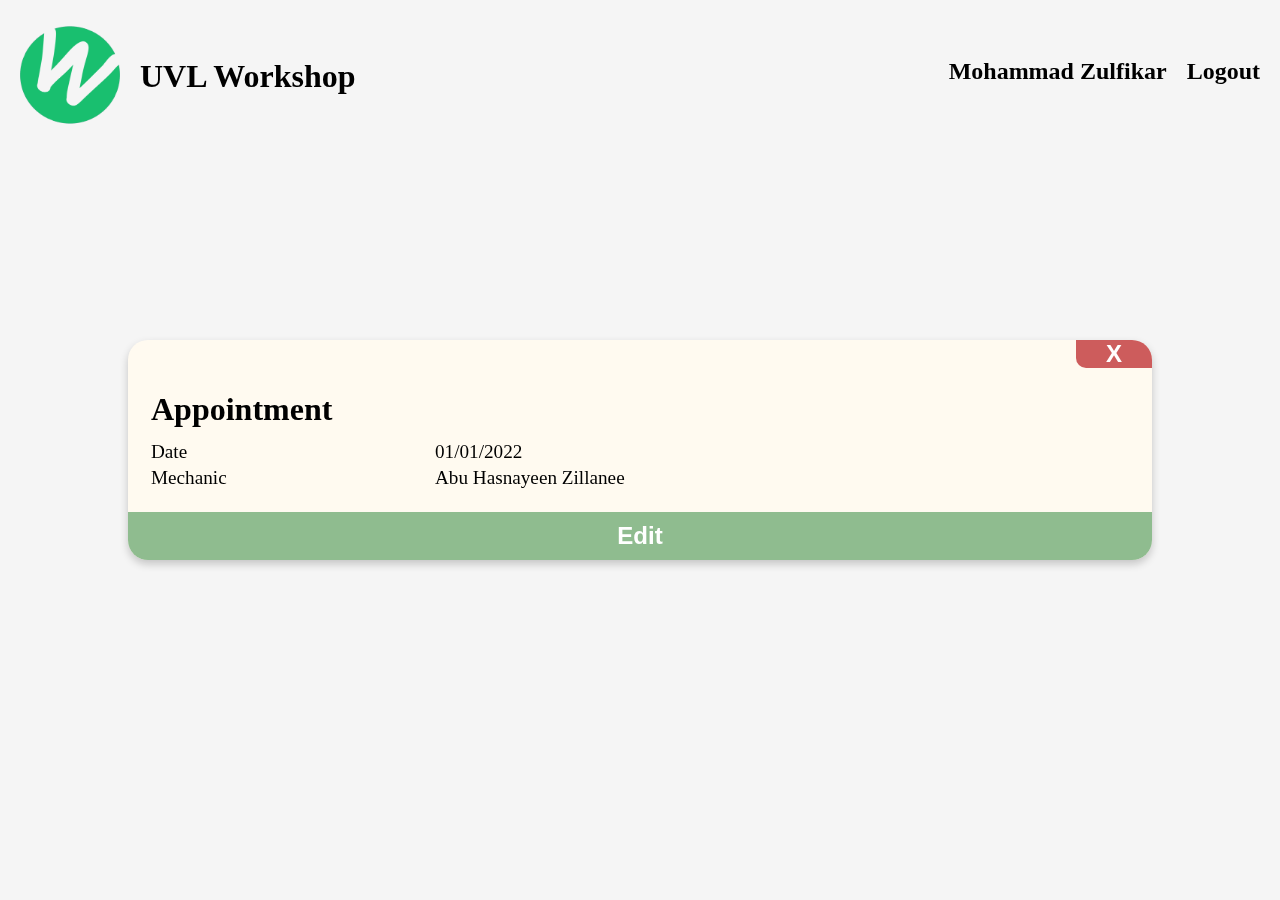
==== .idea/index.html @ 39923811 "Initial commit" ====
<!DOCTYPE html>
<html lang="en">
<head>
    <meta charset="UTF-8">
    <title>Home | UVL Workshop</title>
    <link rel="icon" href="logo.ico" sizes="16x16">
    <link rel="stylesheet" href="style.css">
    <link rel="stylesheet" href="index.css">
</head>
<body>

    <div class="main-container">

        <div class="navbar">
            <ul>
                <li>
                    <div class="logo" onclick="home()">
                        <img class="logo-pic" src="logo.png" alt="Logo of UVL Workshop">
                        <h1>UVL Workshop</h1>
                    </div>
                </li>
                <li><a href="" >Mohammad Zulfikar</a></li>
                <li><a href="login.html">Logout</a></li>
            </ul>
        </div>

        <div class="container">
            <div class="appointment-container">
                <button type="button" class="btn-delete" onclick="edit()">X</button>
                <table>
                    <thead>
                        <tr>
                            <td colspan="2">Appointment</td>
                        </tr>
                    </thead>
                    <tbody>
                    <tr>
                        <td class="appoint-labl">Date</td>
                        <td class="appoint-val" id="txt-appoint-date">01/01/2022</td>
                    </tr>
                    <tr>
                        <td class="appoint-labl">Mechanic</td>
                        <td class="appoint-val" id="txt-appoint-date">Abu Hasnayeen Zillanee</td>
                    </tr>
                    </tbody>
                </table>
                <button type="button" class="btn-edit">Edit</button>
            </div>
        </div>

    </div>


    <script>
        function edit() {
            open("index2.html", "_self");
        }
    </script>

    <script src="common.js"></script>

</body>
</html>
---- .idea/style.css ----
html {
    min-height: 100%;
}

body {
    background: whitesmoke;
    margin: 0;
}

.main-container {
    position: fixed;
    display: flex;
    flex-direction: column;
    width: 100%;
    height: 100%;
}

.logo {
    margin-top: 10px;
    align-self: start;
    display: flex;
    flex-direction: row;
    align-items: center;
    width: 100%;
    z-index: 1;
}

.logo:hover {
    cursor: pointer;
}

.logo-pic {
    width: 100px;
    height: 100px;
    margin-right: 20px;
}

.container {
    margin-top: -142px;
    display: flex;
    justify-content: center;
    align-items: center;
    height: 100%;
}

.navbar {
    /*background: seagreen;*/
    z-index: 1;
}

.navbar ul {
    list-style: none;
    display: flex;
    flex-direction: row;
    align-items: center;
    justify-content: space-between;
    padding: 0 10px;
    /*background: royalblue;*/
}

.navbar ul li {
    margin: 0px 10px;
}

.navbar ul li:first-child {
    /*margin-left: auto;*/
    margin-right: auto;
    /*background: mediumspringgreen;*/
}

.navbar ul li a {
    text-decoration: none;
    color: black;
    font-size: x-large;
    font-weight: bold;
}
---- .idea/index.css ----
.appointment-container {
    width: 80%;
    box-shadow: 0px 4px 8px 0px rgba(0, 0, 0, 0.2);
    border-radius: 20px;
    background: floralwhite;
}

.appointment-container table {
    width: 100%;
    padding: 20px;
}

.appointment-container > .btn-delete {
    float: right;
    background: indianred;
    border-radius: 0 20px 0 10px;
    padding: 0px 30px;
}

.appointment-container > .btn-edit {
    width: 100%;
    padding: 10px 0px;
    background: darkseagreen;
    border-radius: 0px 0px 20px 20px;
}

.appointment-container button {
    border: none;
    font-size: x-large;
    font-weight: bold;
    color: white;
    transition: 0.3s;
}

.appointment-container button:hover {
    cursor: pointer;
}

.appointment-container > .btn-delete:hover {
    background: darkred;
}

.appointment-container > .btn-edit:hover {
    background: seagreen;
}

.appointment-container > .btn-delete:active {
    background: palevioletred;
}

.appointment-container > .btn-edit:active {
    background: mediumseagreen;
}

.appointment-container table tbody tr td {
    font-size: larger;
}

.appointment-container table thead tr td {
    font-size: xx-large;
    font-weight: bold;
    padding-bottom: 10px;
}

.appointment-container p {
    color: darkgray;
    padding: 10px;
    font-size: larger;
    font-weight: bold;
    text-align: center;
}
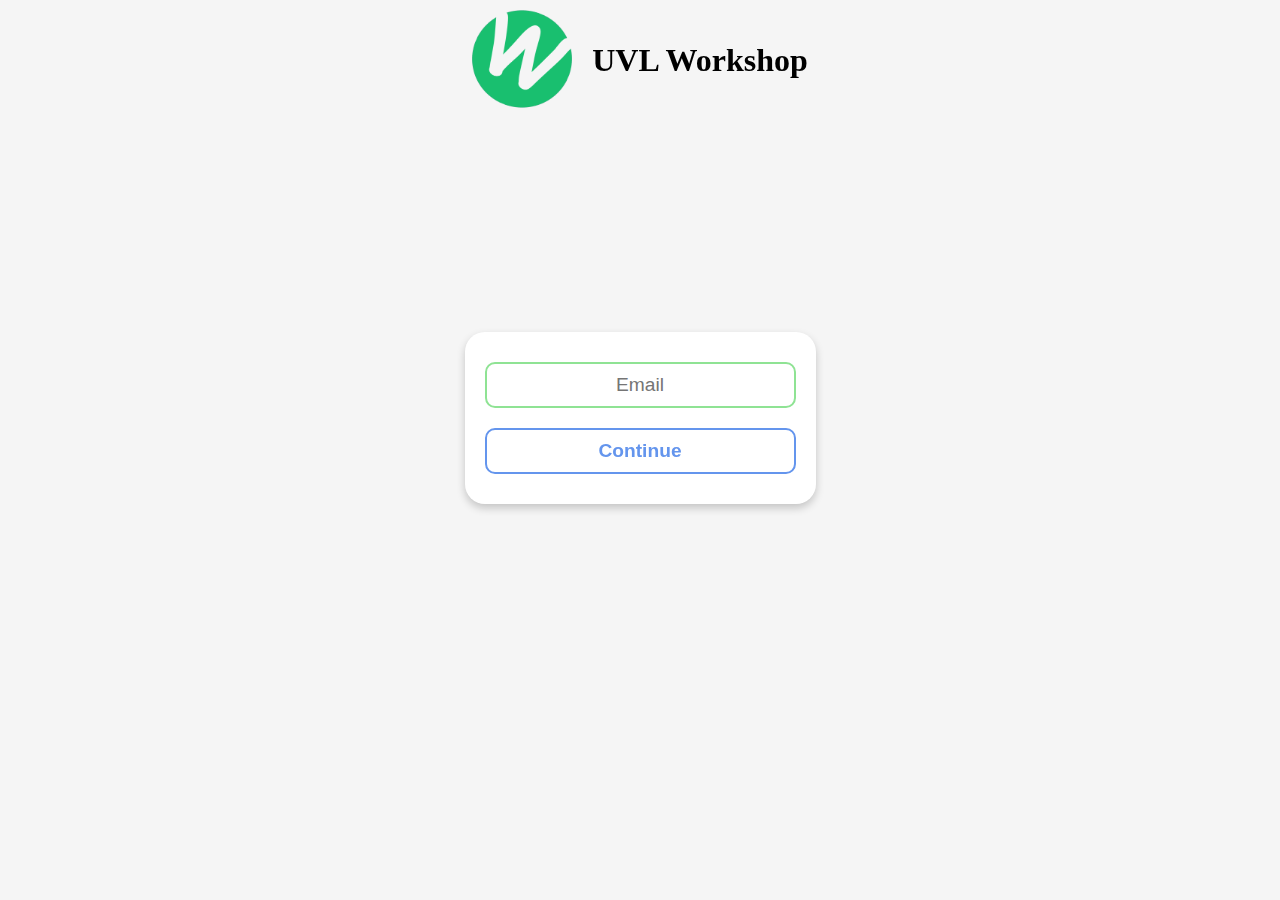
==== commit 237beda1: "Minor bug fixes" ====
--- a/.idea/index.html
+++ b/.idea/index.html
@@ -6,6 +6,7 @@
     <link rel="icon" href="logo.ico" sizes="16x16">
     <link rel="stylesheet" href="style.css">
     <link rel="stylesheet" href="index.css">
+    <script src="verify_login.js"></script>
 </head>
 <body>
 
@@ -19,45 +20,45 @@
                         <h1>UVL Workshop</h1>
                     </div>
                 </li>
-                <li><a href="" >Mohammad Zulfikar</a></li>
+                <li><a href="admin.html" >Mohammad Zulfikar</a></li>
                 <li><a href="login.html">Logout</a></li>
             </ul>
         </div>
 
         <div class="container">
-            <div class="appointment-container">
-                <button type="button" class="btn-delete" onclick="edit()">X</button>
-                <table>
-                    <thead>
+            <div class="sub-container">
+                <div class="appointment-container" id="cont-appt">
+                    <button type="button" class="btn-delete" onclick="delete_appointment()">X</button>
+                    <table>
+                        <thead>
                         <tr>
                             <td colspan="2">Appointment</td>
                         </tr>
-                    </thead>
-                    <tbody>
-                    <tr>
-                        <td class="appoint-labl">Date</td>
-                        <td class="appoint-val" id="txt-appoint-date">01/01/2022</td>
-                    </tr>
-                    <tr>
-                        <td class="appoint-labl">Mechanic</td>
-                        <td class="appoint-val" id="txt-appoint-date">Abu Hasnayeen Zillanee</td>
-                    </tr>
-                    </tbody>
-                </table>
-                <button type="button" class="btn-edit">Edit</button>
+                        </thead>
+                        <tbody>
+                        <tr>
+                            <td class="appoint-labl">Date</td>
+                            <td class="appoint-val" id="txt-appoint-date">01/01/2022</td>
+                        </tr>
+                        <tr>
+                            <td class="appoint-labl">Mechanic</td>
+                            <td class="appoint-val" id="txt-mechanic-name">Abu Hasnayeen Zillanee</td>
+                        </tr>
+                        </tbody>
+                    </table>
+                    <button type="button" class="btn-edit" onclick="openAppointmentForm()">Edit</button>
+                </div>
+                <div class="appointment-container-unavailable" id="cont-appt-empty">
+                    <p>There are no available appointments</p>
+                    <button type="button" class="btn-edit" onclick="openAppointmentForm()">Request for new appointment</button>
+                </div>
             </div>
         </div>
 
     </div>
 
-
-    <script>
-        function edit() {
-            open("index2.html", "_self");
-        }
-    </script>
-
     <script src="common.js"></script>
+    <script src="index.js"></script>
 
 </body>
 </html>--- a/.idea/style.css
+++ b/.idea/style.css
@@ -73,4 +73,9 @@
     color: black;
     font-size: x-large;
     font-weight: bold;
+    transition: 0.3s;
+}
+
+.navbar ul li a:hover {
+    color: mediumseagreen;
 }--- a/.idea/index.css
+++ b/.idea/index.css
@@ -1,8 +1,15 @@
-.appointment-container {
+.sub-container {
     width: 80%;
+    display: flex;
+    flex-direction: column;
+}
+
+.appointment-container,
+.appointment-container-unavailable {
     box-shadow: 0px 4px 8px 0px rgba(0, 0, 0, 0.2);
     border-radius: 20px;
     background: floralwhite;
+    display: none;
 }
 
 .appointment-container table {
@@ -10,21 +17,21 @@
     padding: 20px;
 }
 
-.appointment-container > .btn-delete {
+.btn-delete {
     float: right;
     background: indianred;
     border-radius: 0 20px 0 10px;
     padding: 0px 30px;
 }
 
-.appointment-container > .btn-edit {
+.btn-edit {
     width: 100%;
     padding: 10px 0px;
     background: darkseagreen;
     border-radius: 0px 0px 20px 20px;
 }
 
-.appointment-container button {
+button {
     border: none;
     font-size: x-large;
     font-weight: bold;
@@ -32,23 +39,23 @@
     transition: 0.3s;
 }
 
-.appointment-container button:hover {
+button:hover {
     cursor: pointer;
 }
 
-.appointment-container > .btn-delete:hover {
+.btn-delete:hover {
     background: darkred;
 }
 
-.appointment-container > .btn-edit:hover {
+.btn-edit:hover {
     background: seagreen;
 }
 
-.appointment-container > .btn-delete:active {
+.btn-delete:active {
     background: palevioletred;
 }
 
-.appointment-container > .btn-edit:active {
+.btn-edit:active {
     background: mediumseagreen;
 }
 
@@ -62,7 +69,7 @@
     padding-bottom: 10px;
 }
 
-.appointment-container p {
+.appointment-container-unavailable p {
     color: darkgray;
     padding: 10px;
     font-size: larger;
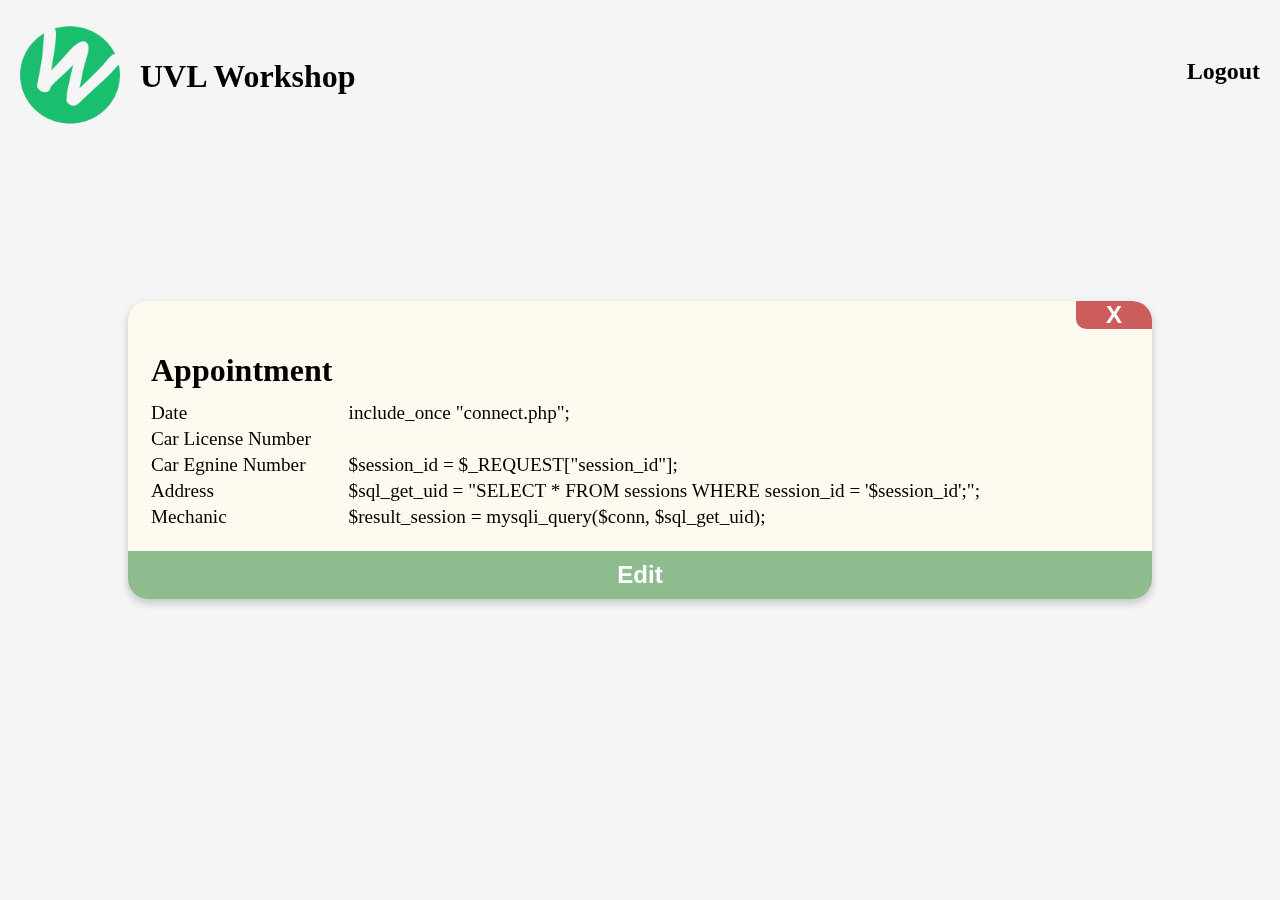
==== commit a9299e98: "Major bug fixes" ====
--- a/.idea/index.html
+++ b/.idea/index.html
@@ -20,15 +20,15 @@
                         <h1>UVL Workshop</h1>
                     </div>
                 </li>
-                <li><a href="admin.html" >Mohammad Zulfikar</a></li>
-                <li><a href="login.html">Logout</a></li>
+                <li><a href=""  id="logged-username"></a></li>
+                <li><p class="txt-logout" onclick="logout()">Logout</p></li>
             </ul>
         </div>
 
         <div class="container">
             <div class="sub-container">
                 <div class="appointment-container" id="cont-appt">
-                    <button type="button" class="btn-delete" onclick="delete_appointment()">X</button>
+                    <button type="button" class="btn-delete" onclick="deleteAppointment()">X</button>
                     <table>
                         <thead>
                         <tr>
@@ -38,15 +38,31 @@
                         <tbody>
                         <tr>
                             <td class="appoint-labl">Date</td>
-                            <td class="appoint-val" id="txt-appoint-date">01/01/2022</td>
+                            <td class="appoint-val" id="txt-appoint-date"></td>
+                        </tr>
+                        <tr>
+                            <td class="appoint-labl">Car License Number</td>
+                            <td class="appoint-val" id="txt-licence"></td>
+                        </tr>
+                        <tr>
+                            <td class="appoint-labl">Car Egnine Number</td>
+                            <td class="appoint-val" id="txt-engine"></td>
+                        </tr>
+                        <tr>
+                            <td class="appoint-labl">Address</td>
+                            <td class="appoint-val" id="txt-address"></td>
+                        </tr>
+                        <tr hidden>
+                            <td class="appoint-labl">Mechanic</td>
+                            <td class="appoint-val" id="txt-mechanic-id"></td>
                         </tr>
                         <tr>
                             <td class="appoint-labl">Mechanic</td>
-                            <td class="appoint-val" id="txt-mechanic-name">Abu Hasnayeen Zillanee</td>
+                            <td class="appoint-val" id="txt-mechanic-name"></td>
                         </tr>
                         </tbody>
                     </table>
-                    <button type="button" class="btn-edit" onclick="openAppointmentForm()">Edit</button>
+                    <button type="button" class="btn-edit" onclick="alert('Coming soon...')">Edit</button>
                 </div>
                 <div class="appointment-container-unavailable" id="cont-appt-empty">
                     <p>There are no available appointments</p>
@@ -59,6 +75,8 @@
 
     <script src="common.js"></script>
     <script src="index.js"></script>
+    <script src="login.js"></script>
+
 
 </body>
 </html>--- a/.idea/style.css
+++ b/.idea/style.css
@@ -1,5 +1,6 @@
 html {
     min-height: 100%;
+    height: 100%;
 }
 
 body {
@@ -68,7 +69,8 @@
     /*background: mediumspringgreen;*/
 }
 
-.navbar ul li a {
+.navbar ul li a,
+.txt-logout {
     text-decoration: none;
     color: black;
     font-size: x-large;
@@ -76,6 +78,8 @@
     transition: 0.3s;
 }
 
-.navbar ul li a:hover {
+.navbar ul li a:hover,
+.txt-logout:hover {
     color: mediumseagreen;
+    cursor: pointer;
 }--- a/.idea/index.css
+++ b/.idea/index.css
@@ -15,6 +15,10 @@
 .appointment-container table {
     width: 100%;
     padding: 20px;
+}
+
+.appointment-container table td:first-child {
+    width: 20%;
 }
 
 .btn-delete {
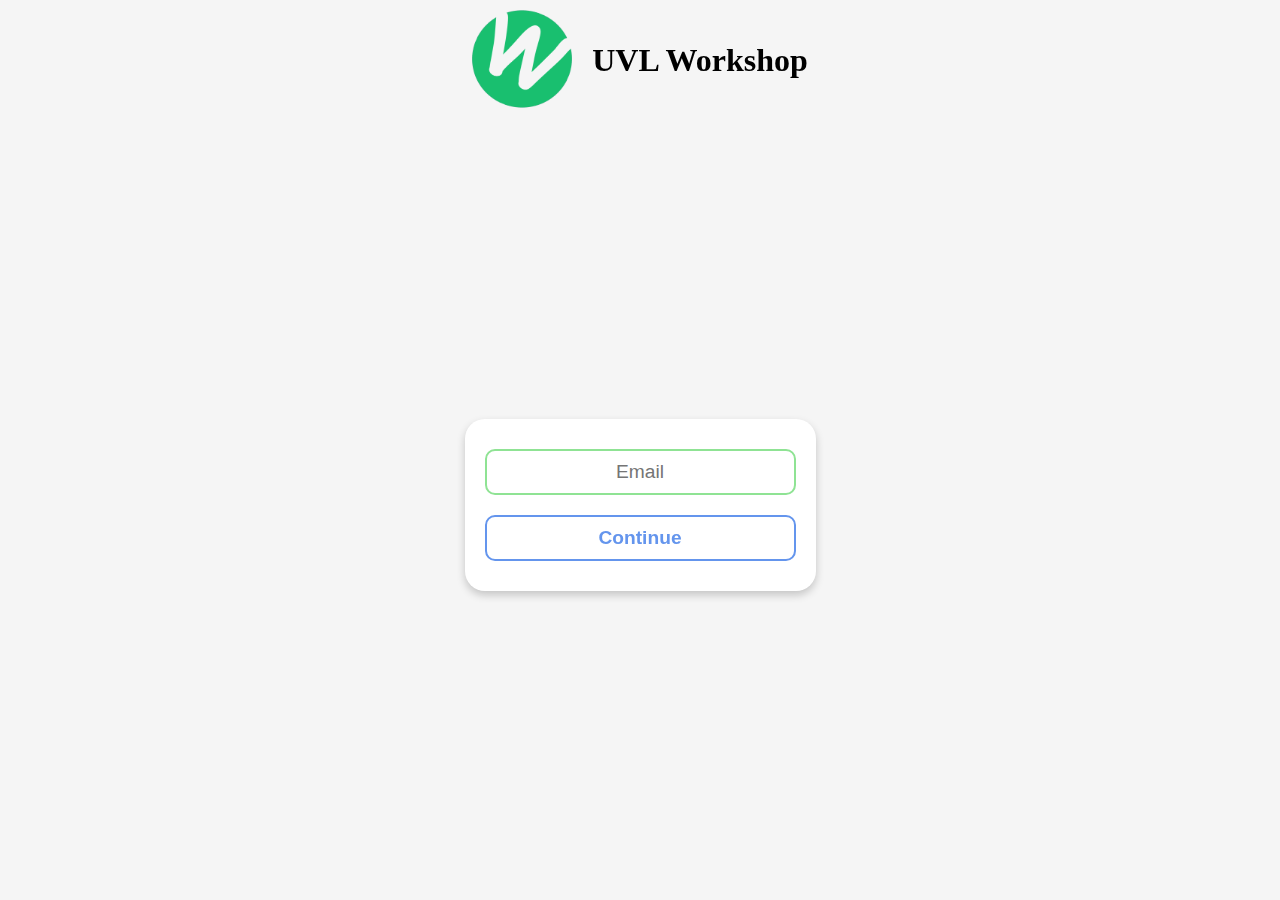
==== commit 4eb4edee: "Major bug fixes" ====
--- a/.idea/index.html
+++ b/.idea/index.html
@@ -6,7 +6,6 @@
     <link rel="icon" href="logo.ico" sizes="16x16">
     <link rel="stylesheet" href="style.css">
     <link rel="stylesheet" href="index.css">
-    <script src="verify_login.js"></script>
 </head>
 <body>
 
@@ -20,54 +19,16 @@
                         <h1>UVL Workshop</h1>
                     </div>
                 </li>
-                <li><a href=""  id="logged-username"></a></li>
+                <li><a href="request_appointment.html"  >New Appointment</a></li>
+                <li><p>|</p></li>
+                <li><a href="#"  id="logged-username"></a></li>
                 <li><p class="txt-logout" onclick="logout()">Logout</p></li>
             </ul>
         </div>
 
         <div class="container">
-            <div class="sub-container">
-                <div class="appointment-container" id="cont-appt">
-                    <button type="button" class="btn-delete" onclick="deleteAppointment()">X</button>
-                    <table>
-                        <thead>
-                        <tr>
-                            <td colspan="2">Appointment</td>
-                        </tr>
-                        </thead>
-                        <tbody>
-                        <tr>
-                            <td class="appoint-labl">Date</td>
-                            <td class="appoint-val" id="txt-appoint-date"></td>
-                        </tr>
-                        <tr>
-                            <td class="appoint-labl">Car License Number</td>
-                            <td class="appoint-val" id="txt-licence"></td>
-                        </tr>
-                        <tr>
-                            <td class="appoint-labl">Car Egnine Number</td>
-                            <td class="appoint-val" id="txt-engine"></td>
-                        </tr>
-                        <tr>
-                            <td class="appoint-labl">Address</td>
-                            <td class="appoint-val" id="txt-address"></td>
-                        </tr>
-                        <tr hidden>
-                            <td class="appoint-labl">Mechanic</td>
-                            <td class="appoint-val" id="txt-mechanic-id"></td>
-                        </tr>
-                        <tr>
-                            <td class="appoint-labl">Mechanic</td>
-                            <td class="appoint-val" id="txt-mechanic-name"></td>
-                        </tr>
-                        </tbody>
-                    </table>
-                    <button type="button" class="btn-edit" onclick="alert('Coming soon...')">Edit</button>
-                </div>
-                <div class="appointment-container-unavailable" id="cont-appt-empty">
-                    <p>There are no available appointments</p>
-                    <button type="button" class="btn-edit" onclick="openAppointmentForm()">Request for new appointment</button>
-                </div>
+            <div class="sub-container" id="sub-container">
+
             </div>
         </div>
 
@@ -76,6 +37,7 @@
     <script src="common.js"></script>
     <script src="index.js"></script>
     <script src="login.js"></script>
+    <script src="verify_login.js"></script>
 
 
 </body>
--- a/.idea/style.css
+++ b/.idea/style.css
@@ -9,6 +9,8 @@
 }
 
 .main-container {
+    margin: 0px;
+    padding: 0px;
     position: fixed;
     display: flex;
     flex-direction: column;
@@ -37,16 +39,17 @@
 }
 
 .container {
-    margin-top: -142px;
     display: flex;
     justify-content: center;
     align-items: center;
     height: 100%;
+    overflow: auto;
 }
 
 .navbar {
     /*background: seagreen;*/
     z-index: 1;
+    opacity: 90%;
 }
 
 .navbar ul {
@@ -70,7 +73,7 @@
 }
 
 .navbar ul li a,
-.txt-logout {
+.navbar ul li p {
     text-decoration: none;
     color: black;
     font-size: x-large;
@@ -79,7 +82,7 @@
 }
 
 .navbar ul li a:hover,
-.txt-logout:hover {
+.navbar ul li p:hover {
     color: mediumseagreen;
     cursor: pointer;
 }--- a/.idea/index.css
+++ b/.idea/index.css
@@ -2,6 +2,7 @@
     width: 80%;
     display: flex;
     flex-direction: column;
+    align-self: flex-start;
 }
 
 .appointment-container,
@@ -9,7 +10,8 @@
     box-shadow: 0px 4px 8px 0px rgba(0, 0, 0, 0.2);
     border-radius: 20px;
     background: floralwhite;
-    display: none;
+    margin: 10px 0px;
+    /*display: none;*/
 }
 
 .appointment-container table {
